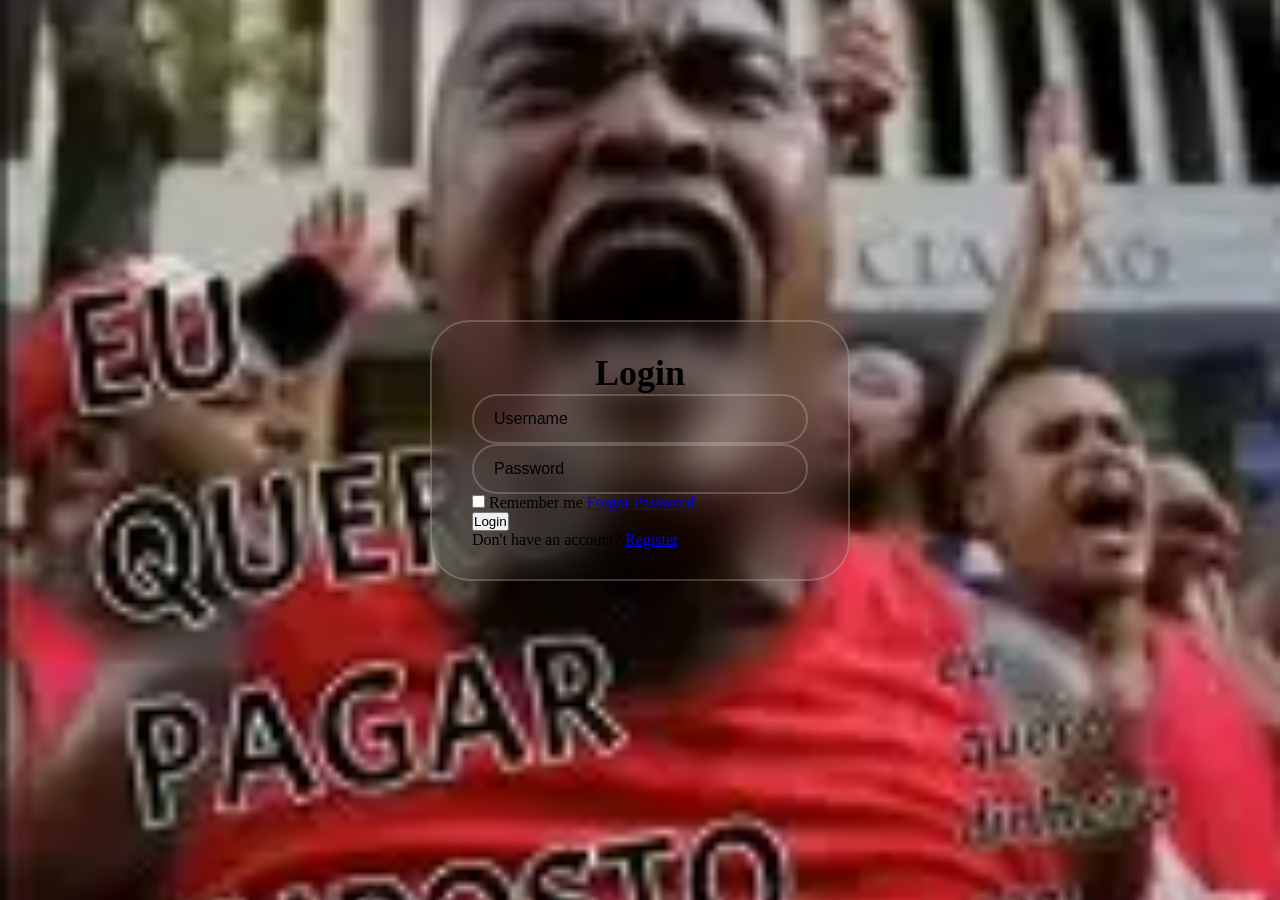
==== Frontend/index.html @ 73b514cc "Add files via upload" ====
<!DOCTYPE html>
<html lang="en">
<head>
    <meta charset="UTF-8">
    <meta name="viewport" content="width=device-width, initial-scale=1.0">
    <title>Login</title>
    <link rel="stylesheet" href="styles.css">
</head>
<body>
    <div class="wrapper">
        <form>
            <h1>Login</h1>
            <div class="input-box">
                <input type="text" placeholder="Username" required/>
            </div>
            <div class="input-box">
                <input type="password" placeholder="Password" required/>
            </div>
            <div class="remember-forgot" title="Teste"> 
                <label>
                <input type="checkbox"/>
                Remember me
                </label>
                <a href="https://www.google.com" target="_blank">Forgot Password</a>    
            </div>
            <button type="submit">
                Login
            </button>
            <div class="register-link">
                <p>Don't have an account? 
                    <a href="https://www.youtube.com" target="_blank">Register</a>
                </p>
            </div>
            
        </form>
    </div>    
</body>
</html>
---- Frontend/styles.css ----
* {
    margin: 0;
    padding: 0;
    box-sizing: border-box;
}

body{
    background: url(imposto.png);
    display: flex;
    align-items: center;
    justify-content: center;
    background-size: cover;
    background-position: center;
    min-height: 100vh;
}

.wrapper{
    background-color: transparent;
    border-radius: 40px;
    border: 2px solid rgba(255,255,255, 0.2);
    backdrop-filter: blur(20px);
    width: 420px;
    padding: 30px 40px;
    h1 {
        font-size: 36px;
        text-align: center;
        color: black;
    }
}

.input-box {
    width: 100%;
    height: 50px;
    input {
        width: 100%;
        height: 100%;
        background-color: transparent;
        border-radius: 40px;
        border: 2px solid rgba(255,255,255, 0.2);
        font-size: 16px;
        color: black;
        padding: 20px 45px 20px 20px
    }
 input::placeholder{
    color: black;
 }
 
}
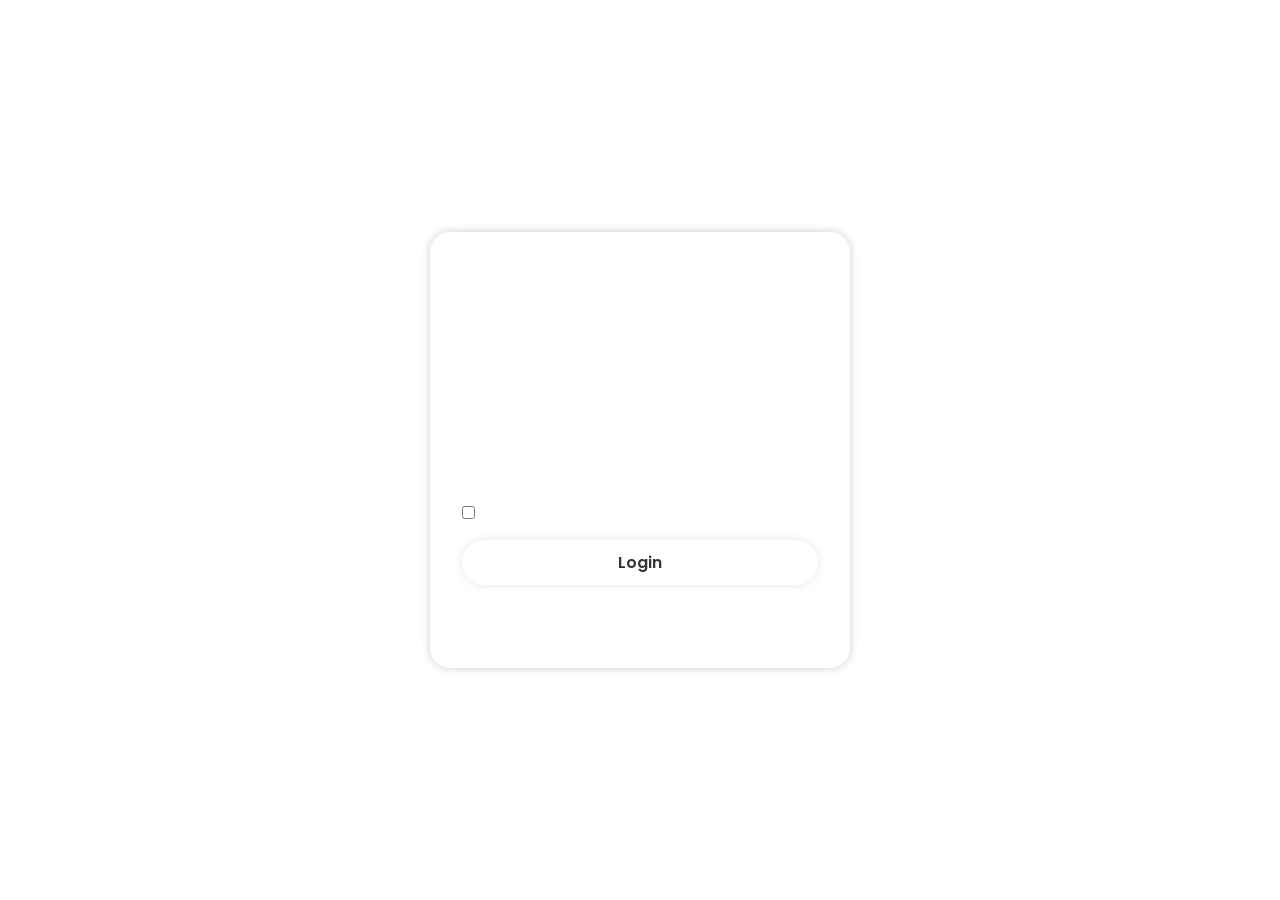
==== commit 30dd1e02: "Versão Final" ====
--- a/Frontend/index.html
+++ b/Frontend/index.html
@@ -5,33 +5,36 @@
     <meta name="viewport" content="width=device-width, initial-scale=1.0">
     <title>Login</title>
     <link rel="stylesheet" href="styles.css">
+    <link href='https://unpkg.com/boxicons@2.1.4/css/boxicons.min.css' rel='stylesheet'>
 </head>
 <body>
     <div class="wrapper">
         <form>
             <h1>Login</h1>
+            
             <div class="input-box">
                 <input type="text" placeholder="Username" required/>
+                <i class='bx bxs-user'></i>
             </div>
+            
             <div class="input-box">
                 <input type="password" placeholder="Password" required/>
-            </div>
-            <div class="remember-forgot" title="Teste"> 
-                <label>
-                <input type="checkbox"/>
-                Remember me
-                </label>
-                <a href="https://www.google.com" target="_blank">Forgot Password</a>    
-            </div>
-            <button type="submit">
-                Login
-            </button>
-            <div class="register-link">
-                <p>Don't have an account? 
-                    <a href="https://www.youtube.com" target="_blank">Register</a>
-                </p>
+                <i class='bx bxs-lock-alt'></i>
             </div>
             
+            <div class="remember-forgot"> 
+                <label>
+                    <input type="checkbox"/>
+                    Remember me
+                </label>
+                <a href="#">Forgot password</a>    
+            </div>
+            
+            <button type="submit" class="btn">Login</button>
+            
+            <div class="register-link">
+                <p>Don't have an account? <a href="#">Register</a></p>
+            </div>
         </form>
     </div>    
 </body>
--- a/Frontend/styles.css
+++ b/Frontend/styles.css
@@ -1,48 +1,116 @@
+@import url('https://fonts.googleapis.com/css2?family=Poppins:wght@300;400;500;600;700&display=swap');
+
 * {
     margin: 0;
     padding: 0;
     box-sizing: border-box;
+    font-family: 'Poppins', sans-serif;
 }
 
-body{
-    background: url(imposto.png);
+body {
+    background: url('background.jpg') no-repeat;
+    background-size: cover;
+    background-position: center;
     display: flex;
     align-items: center;
     justify-content: center;
-    background-size: cover;
-    background-position: center;
     min-height: 100vh;
 }
 
-.wrapper{
-    background-color: transparent;
-    border-radius: 40px;
-    border: 2px solid rgba(255,255,255, 0.2);
+.wrapper {
+    width: 420px;
+    background: transparent;
+    border: 2px solid rgba(255, 255, 255, 0.2);
     backdrop-filter: blur(20px);
-    width: 420px;
-    padding: 30px 40px;
-    h1 {
-        font-size: 36px;
-        text-align: center;
-        color: black;
-    }
+    box-shadow: 0 0 10px rgba(0, 0, 0, 0.2);
+    color: #fff; 
+    border-radius: 20px; 
+    padding: 40px 30px;
+}
+
+.wrapper h1 {
+    font-size: 36px;
+    text-align: center;
+    margin-bottom: 30px; 
 }
 
 .input-box {
+    position: relative; 
     width: 100%;
     height: 50px;
-    input {
-        width: 100%;
-        height: 100%;
-        background-color: transparent;
-        border-radius: 40px;
-        border: 2px solid rgba(255,255,255, 0.2);
-        font-size: 16px;
-        color: black;
-        padding: 20px 45px 20px 20px
-    }
- input::placeholder{
-    color: black;
- }
- 
+    margin-bottom: 30px; 
+}
+
+.input-box input {
+    width: 100%;
+    height: 100%;
+    background: transparent;
+    border: 2px solid rgba(255, 255, 255, 0.2);
+    border-radius: 40px;
+    font-size: 16px;
+    color: #fff;
+    padding: 20px 45px 20px 20px; 
+}
+
+.input-box input::placeholder {
+    color: #fff;
+}
+
+.input-box i {
+    position: absolute;
+    right: 20px;
+    top: 50%;
+    transform: translateY(-50%); 
+    font-size: 20px;
+}
+
+.remember-forgot {
+    display: flex;
+    justify-content: space-between; 
+    font-size: 14.5px;
+    margin: -15px 0 15px; 
+}
+
+.remember-forgot label input {
+    accent-color: #fff; 
+    margin-right: 3px;
+}
+
+.remember-forgot a {
+    color: #fff;
+    text-decoration: none;
+}
+
+.remember-forgot a:hover {
+    text-decoration: underline;
+}
+
+.wrapper .btn {
+    width: 100%;
+    height: 45px;
+    background: #fff;
+    border: none;
+    outline: none;
+    border-radius: 40px;
+    box-shadow: 0 0 10px rgba(0, 0, 0, 0.1);
+    cursor: pointer;
+    font-size: 16px;
+    color: #333;
+    font-weight: 600;
+}
+
+.register-link {
+    font-size: 14.5px;
+    text-align: center;
+    margin-top: 20px;
+}
+
+.register-link p a {
+    color: #fff;
+    text-decoration: none;
+    font-weight: 600;
+}
+
+.register-link p a:hover {
+    text-decoration: underline;
 }
